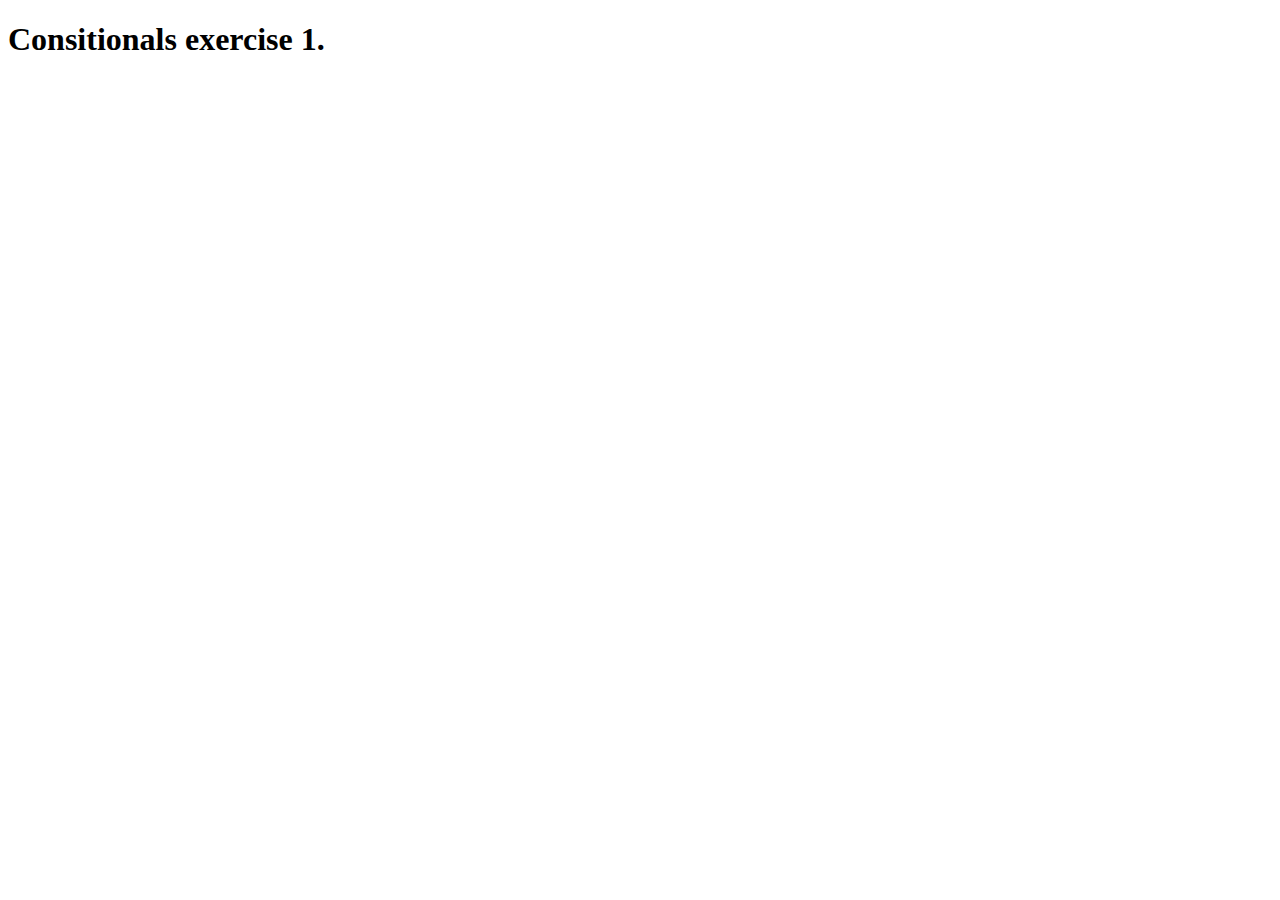
==== 01_day_conditionals/Exercises level 1/ex1/ex1.html @ 37ca311a "day 1 conditionals" ====
<!DOCTYPE html>
<html lang="en">

<head>
	<title>30DaysOfJavaScript</title>
</head>

<body>
    <h1>Consitionals exercise 1.</h1>
	<!-- import your scripts here -->
	<script src="exercise_1.js"></script>

</body>

</html>
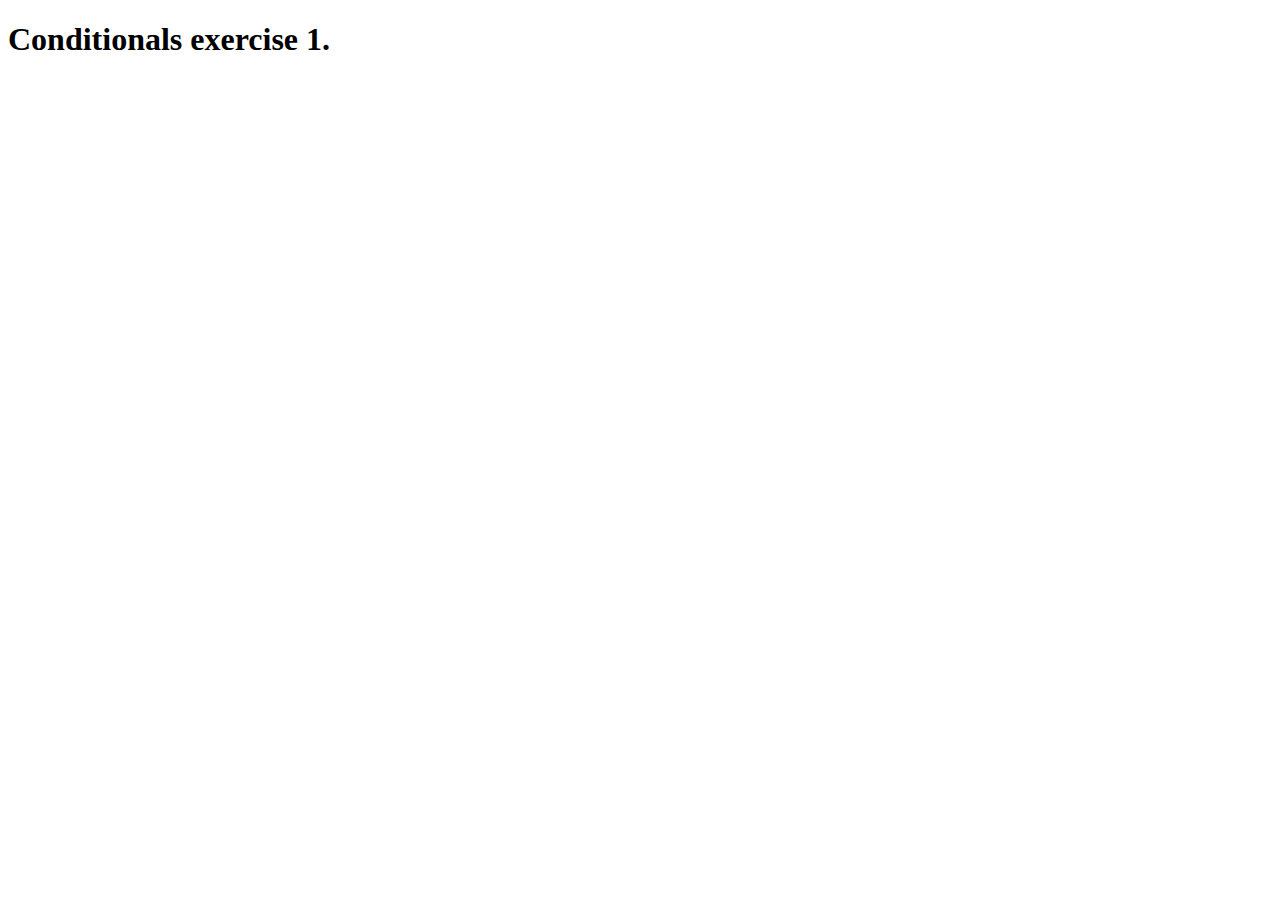
==== commit 74bb2ccd: "arrays" ====
--- a/01_day_conditionals/Exercises level 1/ex1/ex1.html
+++ b/01_day_conditionals/Exercises level 1/ex1/ex1.html
@@ -6,7 +6,7 @@
 </head>
 
 <body>
-    <h1>Consitionals exercise 1.</h1>
+    <h1>Conditionals exercise 1.</h1>
 	<!-- import your scripts here -->
 	<script src="exercise_1.js"></script>
 
